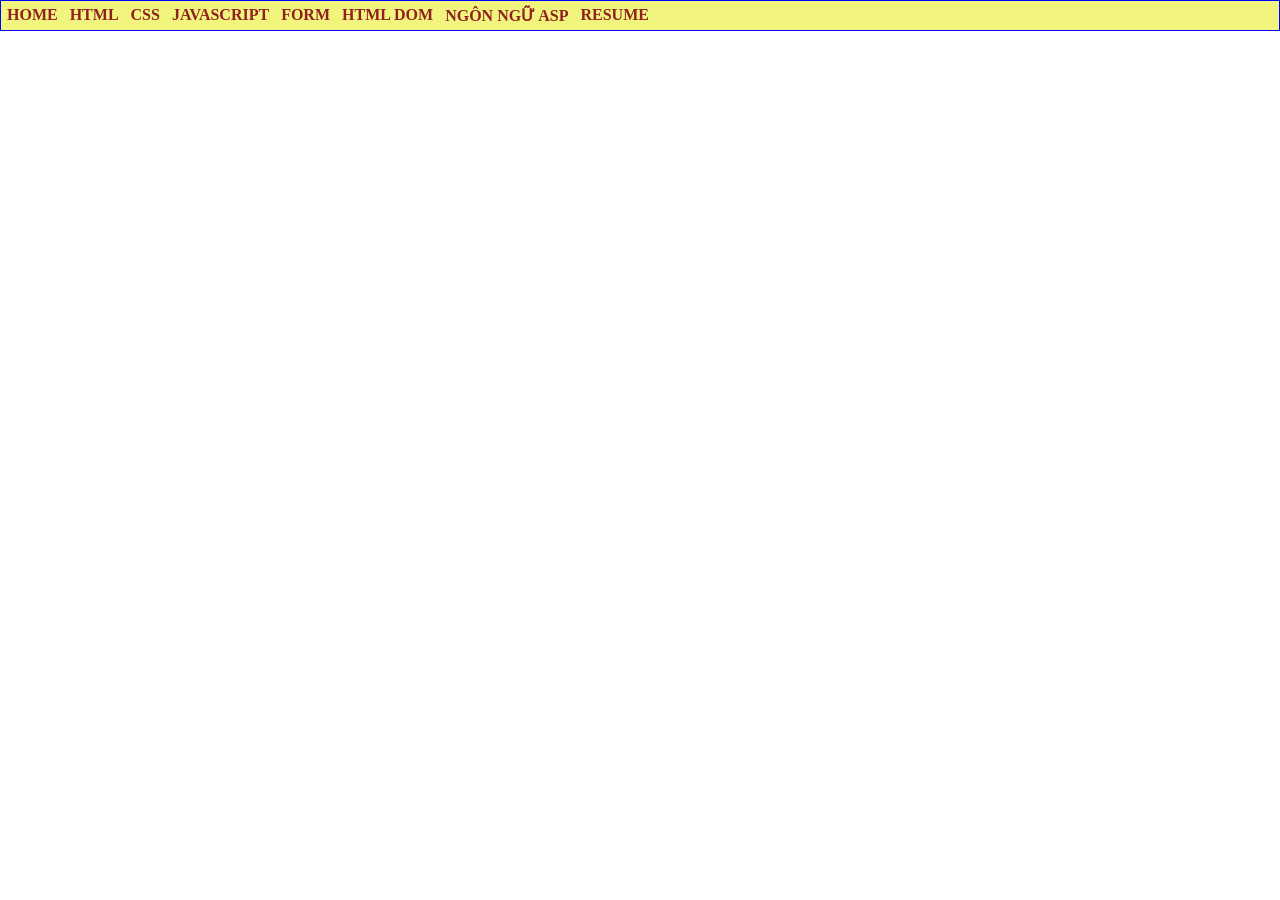
==== index.html @ 6ba380fd "Update index.html" ====
<html>
    <head>
        <title> Nguyễn Quỳnh Duyên-K244161776 </title>
        <link rel="stylesheet" href="main.css">
    </head>

    <body>
        <div id="container">  
            <ul>

                <li><a href="#">HOME</a></li>

                <li><a href="#">HTML</a></li>

                <li>
                    <a href="#">CSS</a>
                    <ul>
                        <li><a href="Ex42/Bai42.html">Bài Tập 42</a></li>
                         <li><a href="LearnForm/ClientGet.html">FORM</a></li>
                        <li><a href="#">GIAO DIỆN VỚI CSS</a></li>
                        <li><a href="#">CSS NÂNG CAO</a></li>
                    </ul>
                </li>

                <li>
                    <a href="#">JAVASCRIPT</a>
                    <ul>
                        <li><a href="#">LESSON 01</a></li>
                        <li><a href="#">LESSON 02</a></li>
                        <li><a href="#">LESSON 03</a></li>
                    </ul>
                </li>
                <li><a href="#">FORM</a></li>

                <li><a href="#">HTML DOM</a></li>

                <li><a href="#">NGÔN NGỮ ASP</a></li>

                <li><a href="MyCV.html">RESUME</a></li>

            </ul>
        </div>
    </body>
</html>
---- main.css ----
body {
    margin: 0;
}

#container,
#container * {
    margin: 0;
    padding: 0;
}

#container {
    border: 1px solid blue;
    background: rgb(241, 245, 125);
    text-indent: 0px;
    color: rgb(191, 83, 83);
    width: 100%;
    box-sizing: border-box;
}

#container::after {
    content: "";
    display: block;
    clear: both;
}

#container ul {
    float: left;
    list-style: none;
}

#container ul li {
    position: relative;
    float: left;
}

#container ul li a {
    display: block;
    color: rgb(145, 33, 33);
    font-weight: bold;
    text-decoration: none;
    padding: .3em 6px;
    font-size: 16px;
}

#container li a:hover {
    color: white;
    background: orange;
}

#container li ul {
    position: absolute;
    display: none;
    width: 10em;
}

#container li:hover ul {
    display: block;
}

#container ul li ul li {
    width: 100%;
    border: 1px solid green;
}
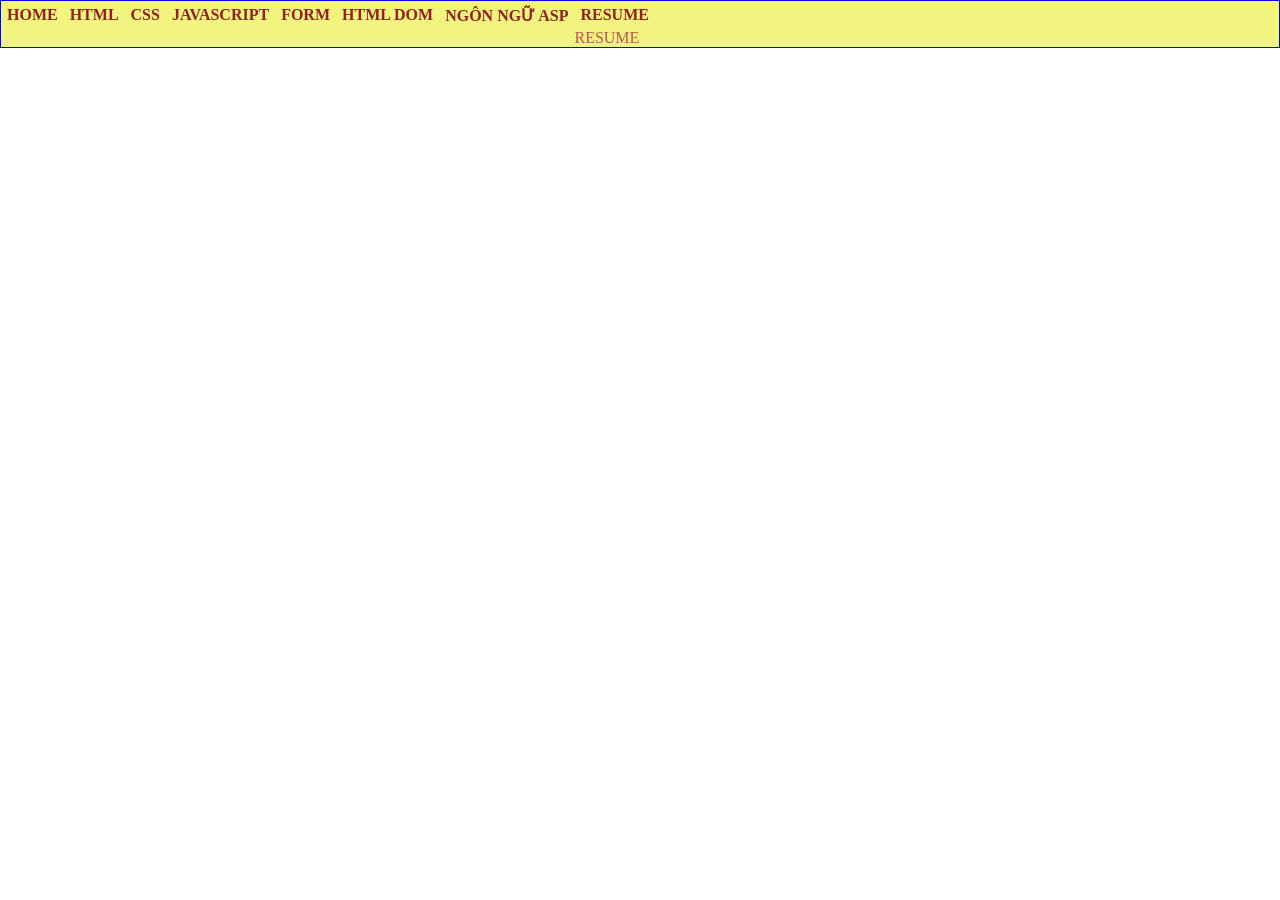
==== commit f4c48744: "Update resume link to correct path" ====
--- a/index.html
+++ b/index.html
@@ -5,18 +5,22 @@
     </head>
 
     <body>
-        <div id="container">  
+        <div id="container">
             <ul>
 
-                <li><a href="#">HOME</a></li>
+                <li><a href="index.html" target="_top">HOME</a></li>
 
                 <li><a href="#">HTML</a></li>
 
                 <li>
                     <a href="#">CSS</a>
                     <ul>
-                        <li><a href="Ex42/Bai42.html">Bài Tập 42</a></li>
-                         <li><a href="LearnForm/ClientGet.html">FORM</a></li>
+                        <li>
+                            <a href="Ex42/Bai42.html" target="_top">
+                                Bài Tập 42
+                            </a>
+                        </li>
+
                         <li><a href="#">GIAO DIỆN VỚI CSS</a></li>
                         <li><a href="#">CSS NÂNG CAO</a></li>
                     </ul>
@@ -30,13 +34,42 @@
                         <li><a href="#">LESSON 03</a></li>
                     </ul>
                 </li>
-                <li><a href="#">FORM</a></li>
+
+                <li>
+                    <a href="#">FORM</a>
+                    <ul>
+                        <li>
+                            <a href="LearnForm/ClientGet.html" target="_top">
+                                FORM
+                            </a>
+                        </li>
+
+                        <li>
+                            <a href="Ex48/Register.html" target="_top">
+                                Bài 48
+                            </a>
+                        </li>
+
+                        <li>
+                            <a href="Ex49/OnlineClassified.html" target="_top">
+                                Bài 49
+                            </a>
+                        </li>
+                        <li>
+                            <a href="Ex50/TravelExpense.html" target="_top">Bài 50</a>
+                        </li>
+                    </ul>
+                </li>
 
                 <li><a href="#">HTML DOM</a></li>
 
                 <li><a href="#">NGÔN NGỮ ASP</a></li>
 
-                <li><a href="MyCV.html">RESUME</a></li>
+                <li>
+                    <a href="MyCV/MyCV.html" target="_top">RESUME</a>
+                        RESUME
+                    </a>
+                </li>
 
             </ul>
         </div>
--- a/main.css
+++ b/main.css
@@ -60,4 +60,4 @@
 #container ul li ul li {
     width: 100%;
     border: 1px solid green;
-}
+}
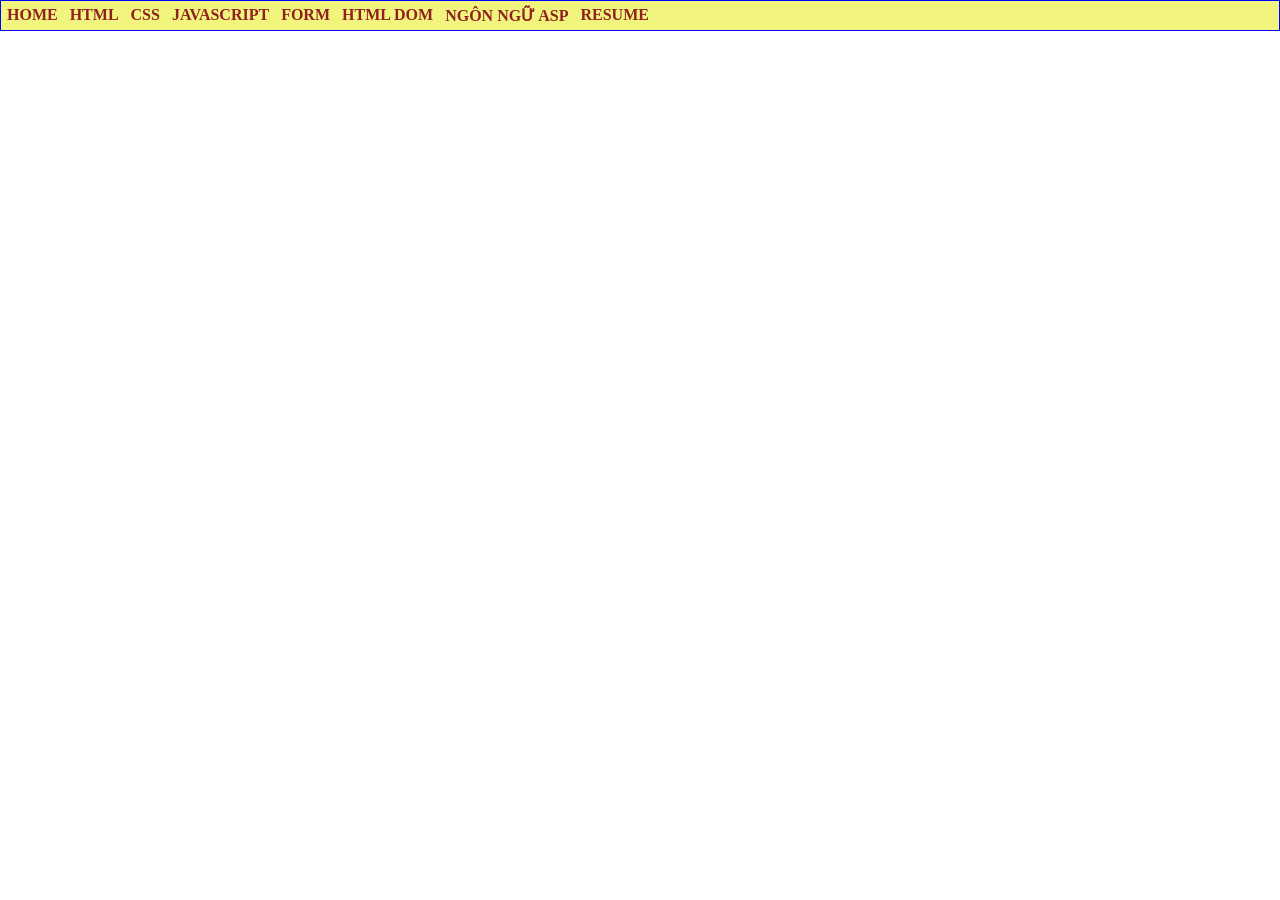
==== commit 02373abb: "Fix formatting for RESUME link in index.html" ====
--- a/index.html
+++ b/index.html
@@ -66,7 +66,7 @@
                 <li><a href="#">NGÔN NGỮ ASP</a></li>
 
                 <li>
-                    <a href="MyCV/MyCV.html" target="_top">RESUME</a>
+                    <a href="MyCV/MyCV.html" target="_top">
                         RESUME
                     </a>
                 </li>
